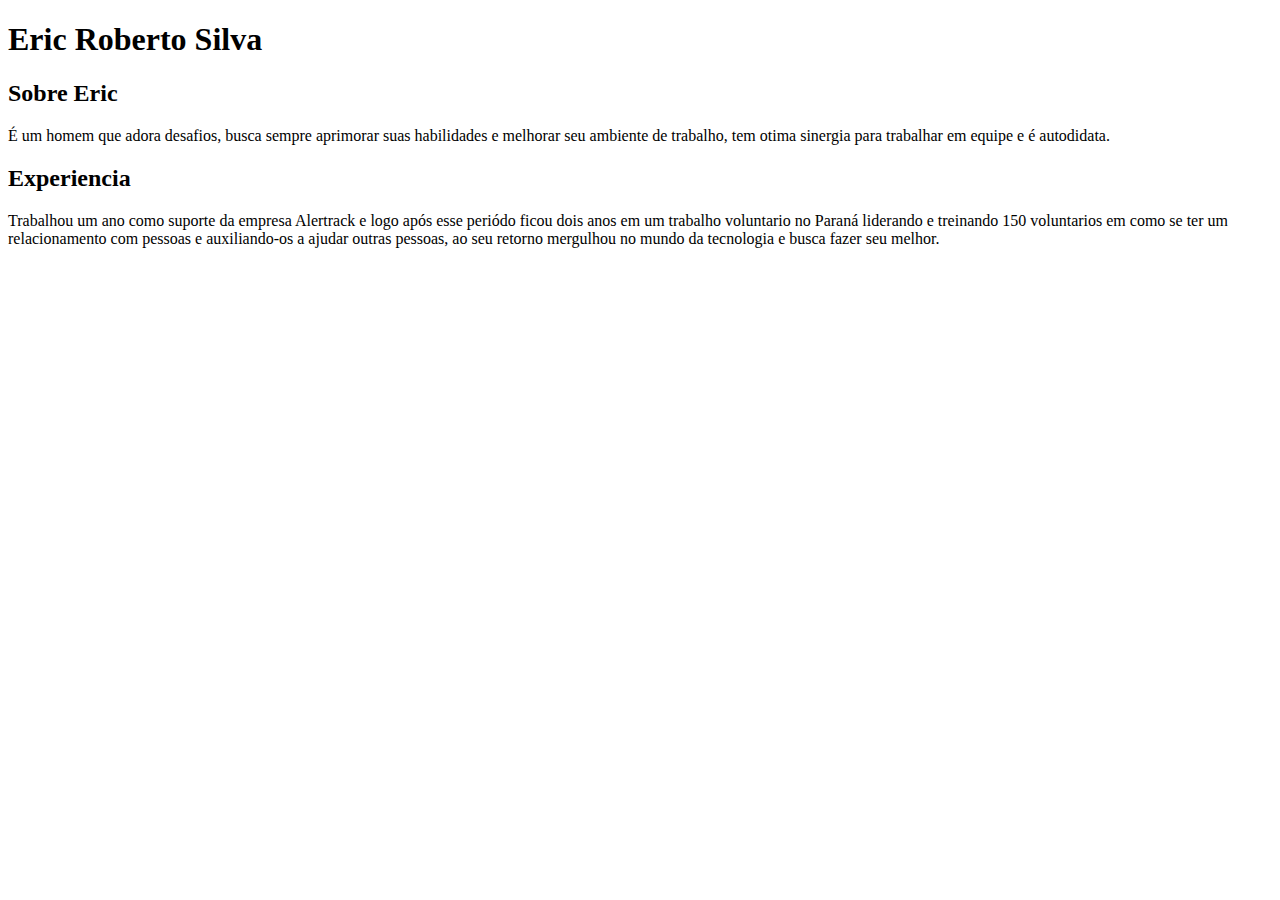
==== index.html @ e04ff85b "Corrigido texto para de 1 pessoal para 3 pessoa" ====
<!DOCTYPE html>
<html lang="pt-br">
    <head>
        
        <meta charset="utf-8">
        <title>Sobre Eric Roberto</title>
        <link rel="stylesheet" href="reset.css">
        
    </head>
    
    <body>
        <header>
            <h1 class="titulo-principal">Eric Roberto Silva</h1>
        </header>

        <main>
            
            <h2> Sobre Eric</h2>
            <p>É um homem que adora desafios, busca sempre aprimorar suas habilidades e melhorar seu ambiente de trabalho, tem otima sinergia para trabalhar em equipe e é autodidata.</p>

            <h2>Experiencia</h2>

            <p>Trabalhou um ano como suporte da empresa Alertrack e logo após esse periódo ficou dois anos em um trabalho voluntario no Paraná liderando e treinando 150 voluntarios em como se ter um relacionamento com pessoas e auxiliando-os a ajudar outras pessoas, ao seu retorno mergulhou no mundo da tecnologia e busca fazer seu melhor.</p>
         </main>
        <footer>
        </footer>
    </body>
</html>
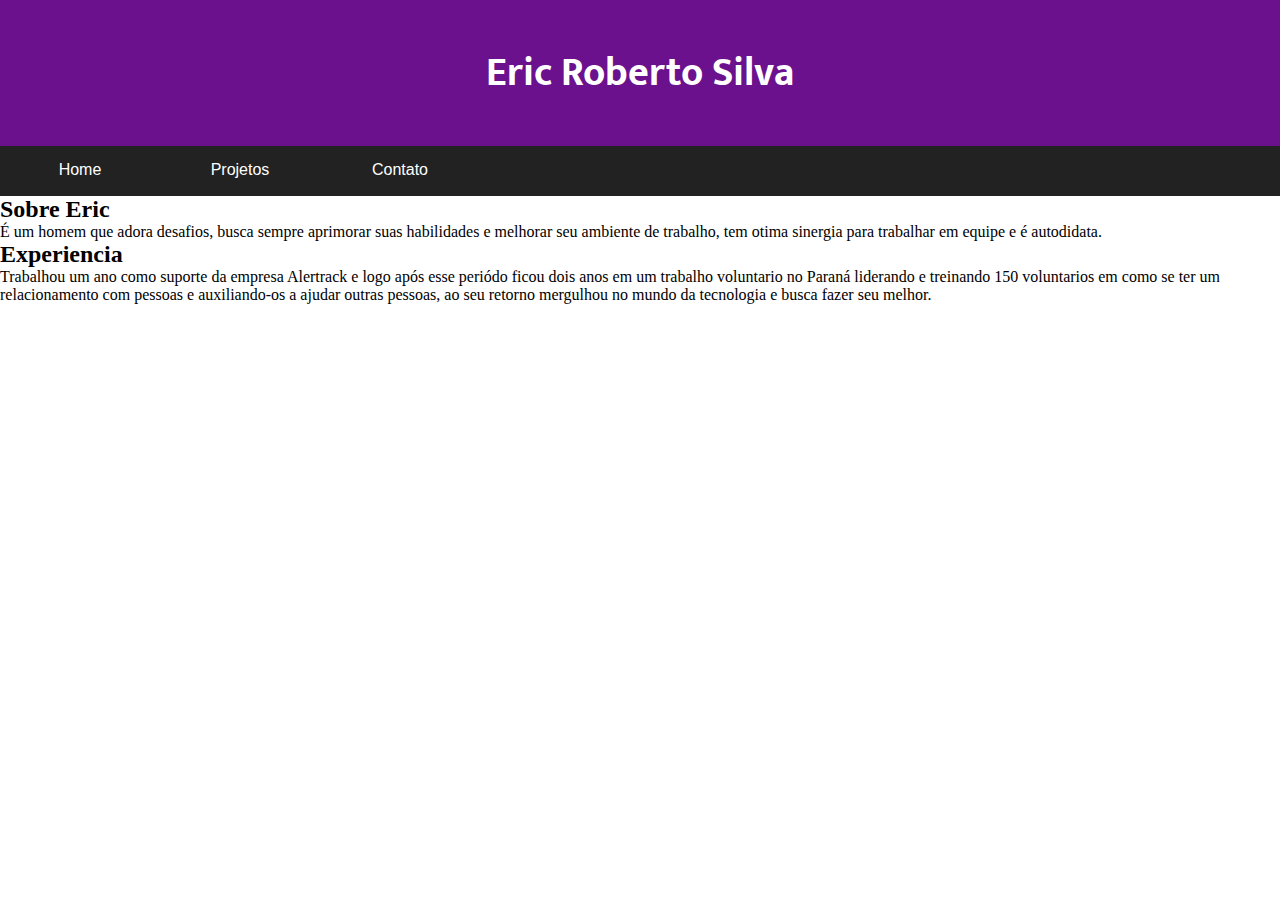
==== commit 83c3edf4: "Adicionado menu de navegação" ====
--- a/index.html
+++ b/index.html
@@ -4,21 +4,36 @@
         
         <meta charset="utf-8">
         <title>Sobre Eric Roberto</title>
-        <link rel="stylesheet" href="reset.css">
+        <link rel="stylesheet" href="css/reset.css">
+        <link rel="stylesheet" href="css/style.css">
+        <link href="https://fonts.googleapis.com/css?family=Mukta+Mahee&display=swap" rel="stylesheet">
         
     </head>
     
     <body>
         <header>
-            <h1 class="titulo-principal">Eric Roberto Silva</h1>
+            <div class="cabecalho">
+                <h1 class="titulo-principal">Eric Roberto Silva</h1>
+                
+                <input type="checkbox" id="bt-menu">
+        <label for="bt-menu">&#9776;</label>
+        
+        <nav class="menu">
+            <ul>
+                <li><a href="index.html">Home</a></li>
+                <li><a href="#">Projetos</a></li>
+                <li><a href="#">Contato</a></li>
+            </ul>    
+        </nav>
+            </div>
         </header>
 
         <main>
             
-            <h2> Sobre Eric</h2>
+            <h2 class="titulo"> Sobre Eric</h2>
             <p>É um homem que adora desafios, busca sempre aprimorar suas habilidades e melhorar seu ambiente de trabalho, tem otima sinergia para trabalhar em equipe e é autodidata.</p>
 
-            <h2>Experiencia</h2>
+            <h2 class="titulo">Experiencia</h2>
 
             <p>Trabalhou um ano como suporte da empresa Alertrack e logo após esse periódo ficou dois anos em um trabalho voluntario no Paraná liderando e treinando 150 voluntarios em como se ter um relacionamento com pessoas e auxiliando-os a ajudar outras pessoas, ao seu retorno mergulhou no mundo da tecnologia e busca fazer seu melhor.</p>
          </main>
--- a/css/style.css
+++ b/css/style.css
@@ -0,0 +1,104 @@
+.cabecalho {
+    background: #6c118e;
+}
+
+.titulo-principal {
+    width: 100%;
+    text-align: center;
+    font-weight: bold;
+    font-size: 40px;    
+    font-family: 'Mukta Mahee', sans-serif;
+    padding: 40px 0;
+    color: #FFFFFF;
+}
+
+*{
+    margin: 0;
+    padding: 0;
+}
+
+.menu {
+    width: 100%;
+    height: 50px;
+    background-color: #222;
+    font-family: 'Arial';
+}
+
+.menu ul {
+    list-style: none;
+    position: relative;
+}
+
+.menu ul li{
+    width:  160px;
+    float: left;
+}
+
+.menu a {
+    padding: 15px;
+    display: block;
+    text-decoration: none;
+    text-align: center;
+    background-color: #222;
+    color: #FFF;
+}  
+
+.menu ul ul {
+    position: absolute;
+    visibility: hidden;
+}
+
+.menu ul li:hover ul{
+    visibility: visible;
+}
+
+.menu a:hover {
+    background-color: #F4F4F4;
+    color: #555;
+}
+
+
+/* BOTÃO MENU */
+
+label[for = "bt-menu" ]{
+    padding: 5px;
+    background-color: #222;
+    color: #FFF;
+    font-family: "Arial";
+    text-align: center;
+    font-size: 30px;
+    cursor: pointer;
+    width: 50px;
+    height: 50px;
+}
+
+
+#bt-menu{
+    display: none;
+}
+
+label[for="bt-menu"]{
+    display: none;
+}
+
+@media(max-width: 800px) {
+    .titulo-principal{
+        padding: 10px 0;
+        display: inline;
+    }
+    
+    label[for="bt-menu"]{
+    display: inline-block;
+    }
+
+    #bt-menu:checked ~ .menu{
+        margin-left: 0;
+    }
+
+    .menu{
+        margin-top: 5px;
+        margin-left: -100%;
+        transition: all .4s;
+    }
+
+}  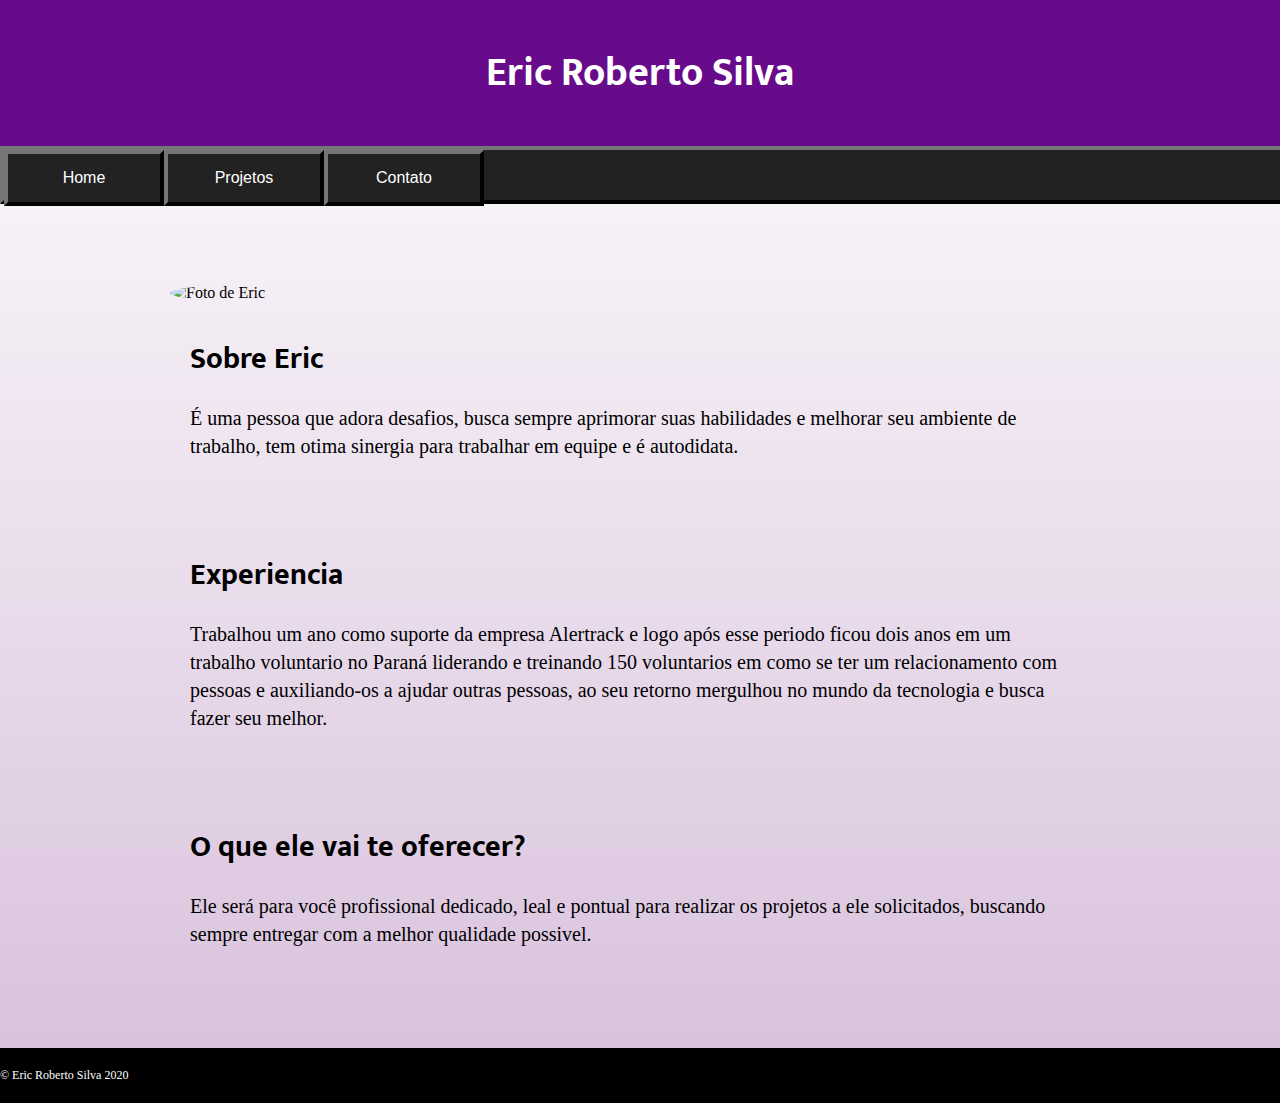
==== commit fcbb93ff: "layout pronto" ====
--- a/index.html
+++ b/index.html
@@ -3,6 +3,7 @@
     <head>
         
         <meta charset="utf-8">
+        <meta name="viewport" content="width=device-width">
         <title>Sobre Eric Roberto</title>
         <link rel="stylesheet" href="css/reset.css">
         <link rel="stylesheet" href="css/style.css">
@@ -16,28 +17,49 @@
                 <h1 class="titulo-principal">Eric Roberto Silva</h1>
                 
                 <input type="checkbox" id="bt-menu">
-        <label for="bt-menu">&#9776;</label>
+                <label for="bt-menu">&#9776;</label>
         
-        <nav class="menu">
-            <ul>
-                <li><a href="index.html">Home</a></li>
-                <li><a href="#">Projetos</a></li>
-                <li><a href="#">Contato</a></li>
-            </ul>    
-        </nav>
+                <nav class="menu">
+                    <ul>
+                        <li><a href="index.html">Home</a></li>
+                        <li><a href="#">Projetos</a>
+                            <ul>
+                                <li><a href="#">Front-End</a></li>
+                                <li><a href="#">Back-End</a></li>
+                                <li><a href="#">Mobile</a></li>
+                            </ul>
+                        </li>
+                        <li><a  href="#">Contato</a>
+                            <ul class="contatos">
+                                <li><a class="linkedin" href="#">LinkedIn</a></li>
+                                <li><a class="github" href="#">GitHub</a></li>
+                                <li><a class="twitter" href="#">Twitter</a></li>
+                            </ul>
+                        </li>
+                    </ul>    
+                </nav>
             </div>
         </header>
 
         <main>
-            
-            <h2 class="titulo"> Sobre Eric</h2>
-            <p>É um homem que adora desafios, busca sempre aprimorar suas habilidades e melhorar seu ambiente de trabalho, tem otima sinergia para trabalhar em equipe e é autodidata.</p>
+            <section class="principal">
+                
+                <img class="foto-eric" src="img/FotoEric.jpg" alt="Foto de Eric">
+                <h2 class="titulo"> Sobre Eric</h2>
+                
+                <p> É uma pessoa que adora desafios, busca sempre aprimorar suas habilidades e melhorar seu ambiente de trabalho, tem otima sinergia para trabalhar em equipe e é autodidata.</p>
 
-            <h2 class="titulo">Experiencia</h2>
+                <h2 class="titulo">Experiencia</h2>
 
-            <p>Trabalhou um ano como suporte da empresa Alertrack e logo após esse periódo ficou dois anos em um trabalho voluntario no Paraná liderando e treinando 150 voluntarios em como se ter um relacionamento com pessoas e auxiliando-os a ajudar outras pessoas, ao seu retorno mergulhou no mundo da tecnologia e busca fazer seu melhor.</p>
+                <p> Trabalhou um ano como suporte da empresa Alertrack e logo após esse periodo ficou dois anos em um trabalho voluntario no Paraná liderando e treinando 150 voluntarios em como se ter um relacionamento com pessoas e auxiliando-os a ajudar outras pessoas, ao seu retorno mergulhou no mundo da tecnologia e busca fazer seu melhor.</p>
+                
+                <h2 class="titulo">O que ele vai te oferecer?</h2>
+                
+                <p> Ele será para você profissional dedicado, leal e pontual para realizar os projetos a ele solicitados, buscando sempre entregar com a melhor qualidade possivel.</p>
+            </section>
          </main>
-        <footer>
+        <footer class="rodape">
+            <p class="copyright">&copy; Eric Roberto Silva 2020</p>
         </footer>
     </body>
 </html>
--- a/css/style.css
+++ b/css/style.css
@@ -1,5 +1,6 @@
+   /* HEADER*/
 .cabecalho {
-    background: #6c118e;
+    background: #680b8b;
 }
 
 .titulo-principal {
@@ -10,8 +11,10 @@
     font-family: 'Mukta Mahee', sans-serif;
     padding: 40px 0;
     color: #FFFFFF;
+    margin: auto auto;
 }
 
+     /*NAVEGADOR*/
 *{
     margin: 0;
     padding: 0;
@@ -21,7 +24,9 @@
     width: 100%;
     height: 50px;
     background-color: #222;
+    border: 4px outset #222;
     font-family: 'Arial';
+    
 }
 
 .menu ul {
@@ -40,6 +45,7 @@
     text-decoration: none;
     text-align: center;
     background-color: #222;
+    border: 4px outset #222;
     color: #FFF;
 }  
 
@@ -57,6 +63,18 @@
     color: #555;
 }
 
+.menu ul ul li {
+    float: none;
+    border-bottom: solid 1px #CCC;
+}
+
+.menu ul ul li a {
+    background-color: #372e45;
+}
+
+.linkedin::before{
+    background-image: url(/img/linkedin.png);
+}
 
 /* BOTÃO MENU */
 
@@ -82,13 +100,9 @@
 }
 
 @media(max-width: 800px) {
-    .titulo-principal{
-        padding: 10px 0;
-        display: inline;
-    }
-    
+
     label[for="bt-menu"]{
-    display: inline-block;
+    display: block;
     }
 
     #bt-menu:checked ~ .menu{
@@ -97,8 +111,70 @@
 
     .menu{
         margin-top: 5px;
-        margin-left: -100%;
+        margin-left: -110%;
         transition: all .4s;
     }
 
-}  +    .menu ul li {
+        width: 100%;
+        float: none;
+    }
+    .menu ul ul {
+        position: static;
+        overflow: hidden;
+        max-height: 0;
+        transition: all .4s;
+    }
+  
+    .menu ul li:hover ul{
+        height: auto;
+        max-height: 200px;
+    }
+
+}
+       /*MAIN*/
+
+body {
+    background: linear-gradient(#FEFEFE, #d7bfdb);
+}
+
+.foto-eric {
+    border-radius: 50%;
+    width: 20%;
+    float: left;
+}
+
+.principal {
+    width: 940px;
+    margin: 80px auto 0 auto;
+    padding-bottom: 100px; 
+}
+
+.titulo {
+    font-size: 30px;
+    font-weight: bold;
+    font-family: 'Mukta Mahee', sans-serif;
+    padding: 50px 0 0 20px;
+    margin-top: 40px;
+}
+
+.principal p {
+    font-size: 20px;
+    padding: 20px 30px 0 20px;
+    line-height: 1.4;
+    box-sizing: border-box;
+}
+
+          /*FOOTER*/
+
+.rodape {
+    background: #000000;
+    padding: 20px 0 20px 0;
+    width: 100%;
+}
+
+.copyright{
+    font-size: 12px;
+    color: #FFFFFF;
+}
+
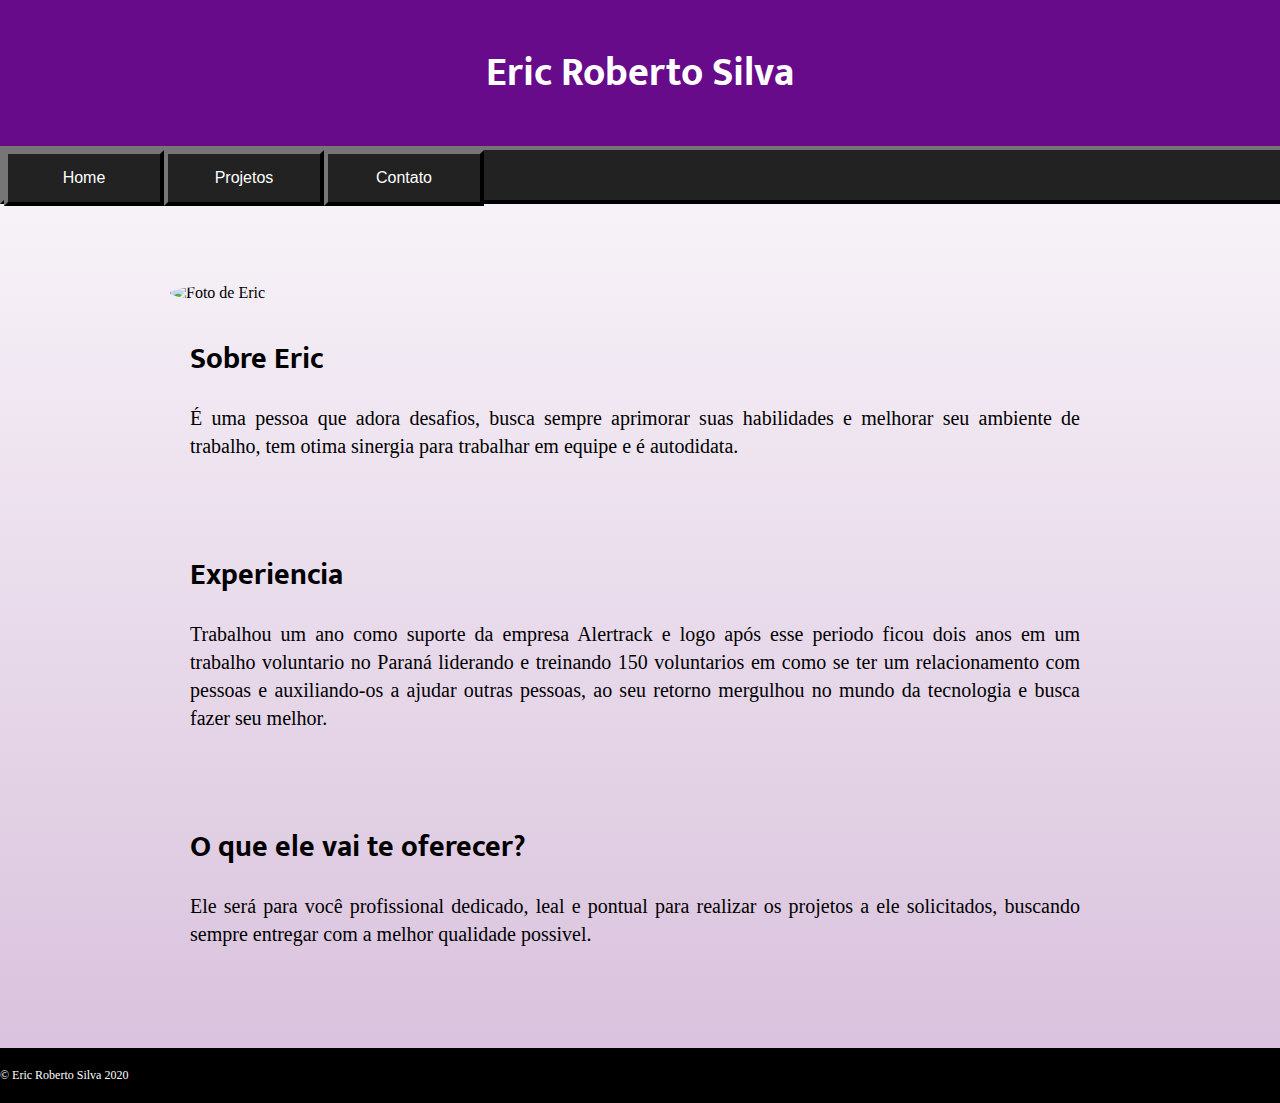
==== commit 1128b40f: "Implementação para Mobile" ====
--- a/index.html
+++ b/index.html
@@ -15,10 +15,10 @@
         <header>
             <div class="cabecalho">
                 <h1 class="titulo-principal">Eric Roberto Silva</h1>
-                
+                    
                 <input type="checkbox" id="bt-menu">
                 <label for="bt-menu">&#9776;</label>
-        
+                
                 <nav class="menu">
                     <ul>
                         <li><a href="index.html">Home</a></li>
@@ -31,9 +31,9 @@
                         </li>
                         <li><a  href="#">Contato</a>
                             <ul class="contatos">
-                                <li><a class="linkedin" href="#">LinkedIn</a></li>
-                                <li><a class="github" href="#">GitHub</a></li>
-                                <li><a class="twitter" href="#">Twitter</a></li>
+                                <li><a class="linkedin" href="https://www.linkedin.com/in/eric-roberto-567b57145/">LinkedIn</a></li>
+                                <li><a class="github" href="https://github.com/YokoCross">GitHub</a></li>
+                                <li><a class="twitter" href="https://twitter.com/yokoxcross">Twitter</a></li>
                             </ul>
                         </li>
                     </ul>    
@@ -44,7 +44,10 @@
         <main>
             <section class="principal">
                 
+                <div class="foto">
                 <img class="foto-eric" src="img/FotoEric.jpg" alt="Foto de Eric">
+                </div>    
+                
                 <h2 class="titulo"> Sobre Eric</h2>
                 
                 <p> É uma pessoa que adora desafios, busca sempre aprimorar suas habilidades e melhorar seu ambiente de trabalho, tem otima sinergia para trabalhar em equipe e é autodidata.</p>
--- a/css/style.css
+++ b/css/style.css
@@ -25,8 +25,7 @@
     height: 50px;
     background-color: #222;
     border: 4px outset #222;
-    font-family: 'Arial';
-    
+    font-family: 'Arial';    
 }
 
 .menu ul {
@@ -72,11 +71,7 @@
     background-color: #372e45;
 }
 
-.linkedin::before{
-    background-image: url(/img/linkedin.png);
-}
-
-/* BOTÃO MENU */
+   /* BOTÃO MENU */
 
 label[for = "bt-menu" ]{
     padding: 5px;
@@ -125,7 +120,7 @@
         max-height: 0;
         transition: all .4s;
     }
-  
+      
     .menu ul li:hover ul{
         height: auto;
         max-height: 200px;
@@ -163,6 +158,7 @@
     padding: 20px 30px 0 20px;
     line-height: 1.4;
     box-sizing: border-box;
+    text-align: justify;
 }
 
           /*FOOTER*/
@@ -178,3 +174,56 @@
     color: #FFFFFF;
 }
 
+    /*IMPLEMENTAÇÃO MOBILE*/
+
+@media screen and (max-width:480px){
+    
+    .titulo-principal {
+        width: 100%;
+        text-align: center;
+        font-weight: bold;
+        font-size: 1px;    
+        padding: 5px 0;
+        color: #FFFFFF;
+        margin: auto 0;
+        visibility:collapse;
+    }
+    
+    label{
+        z-index: auto;
+    }
+    
+    label::after {
+        content: "     Eric Roberto Silva";
+    }
+                
+    .menu {
+        box-sizing: border-box;
+        float: left;
+        position: absolute;
+        border:0 outset #FFFFFF;
+        border-top: 4px outset #222;       
+    }
+    
+    .principal {
+    width: 100%;
+    margin: 0 ;
+    padding-bottom: 100px; 
+    }
+    
+    .foto{
+        width: auto;
+        padding: 30px;
+    }
+    
+    .foto-eric {
+    border-radius: 50%;
+    width: 100%;
+    float: none;
+    margin: 0 auto;
+    }
+    
+    .titulo{
+        text-align: center;
+    }
+}